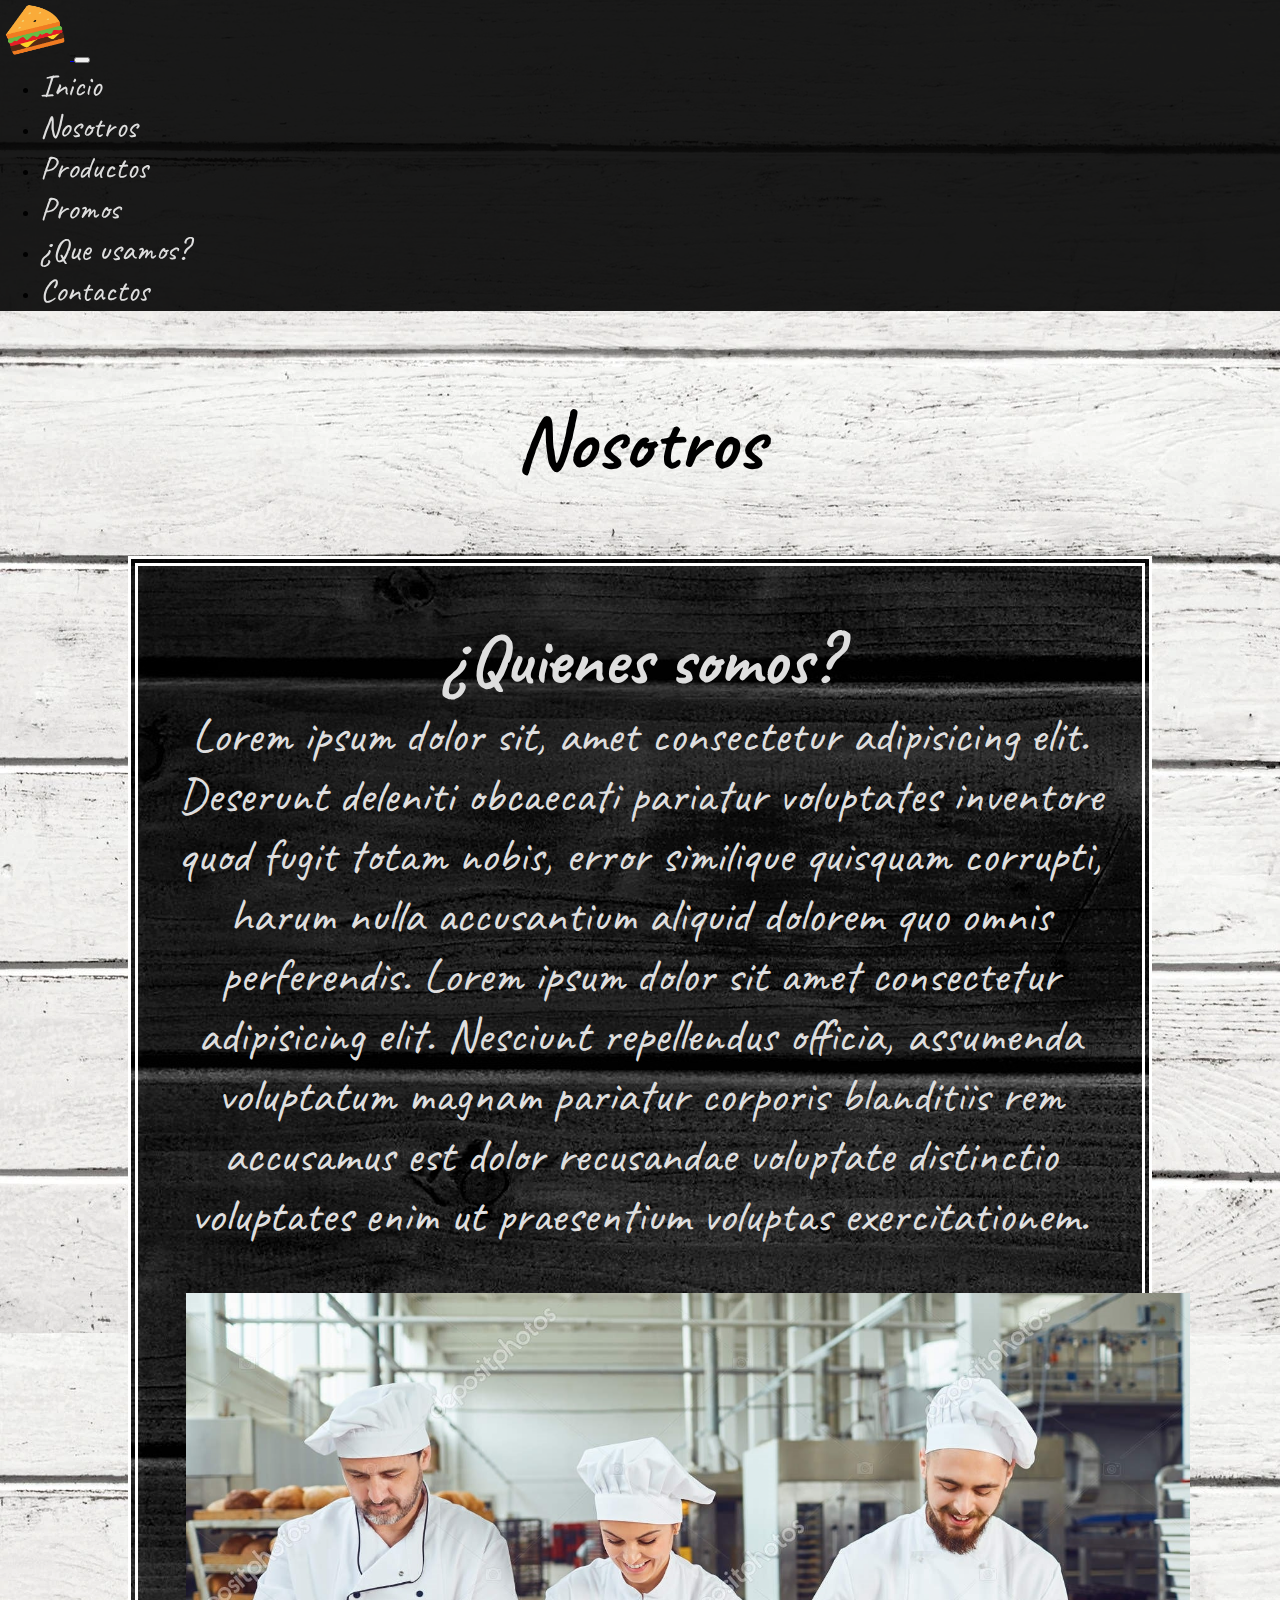
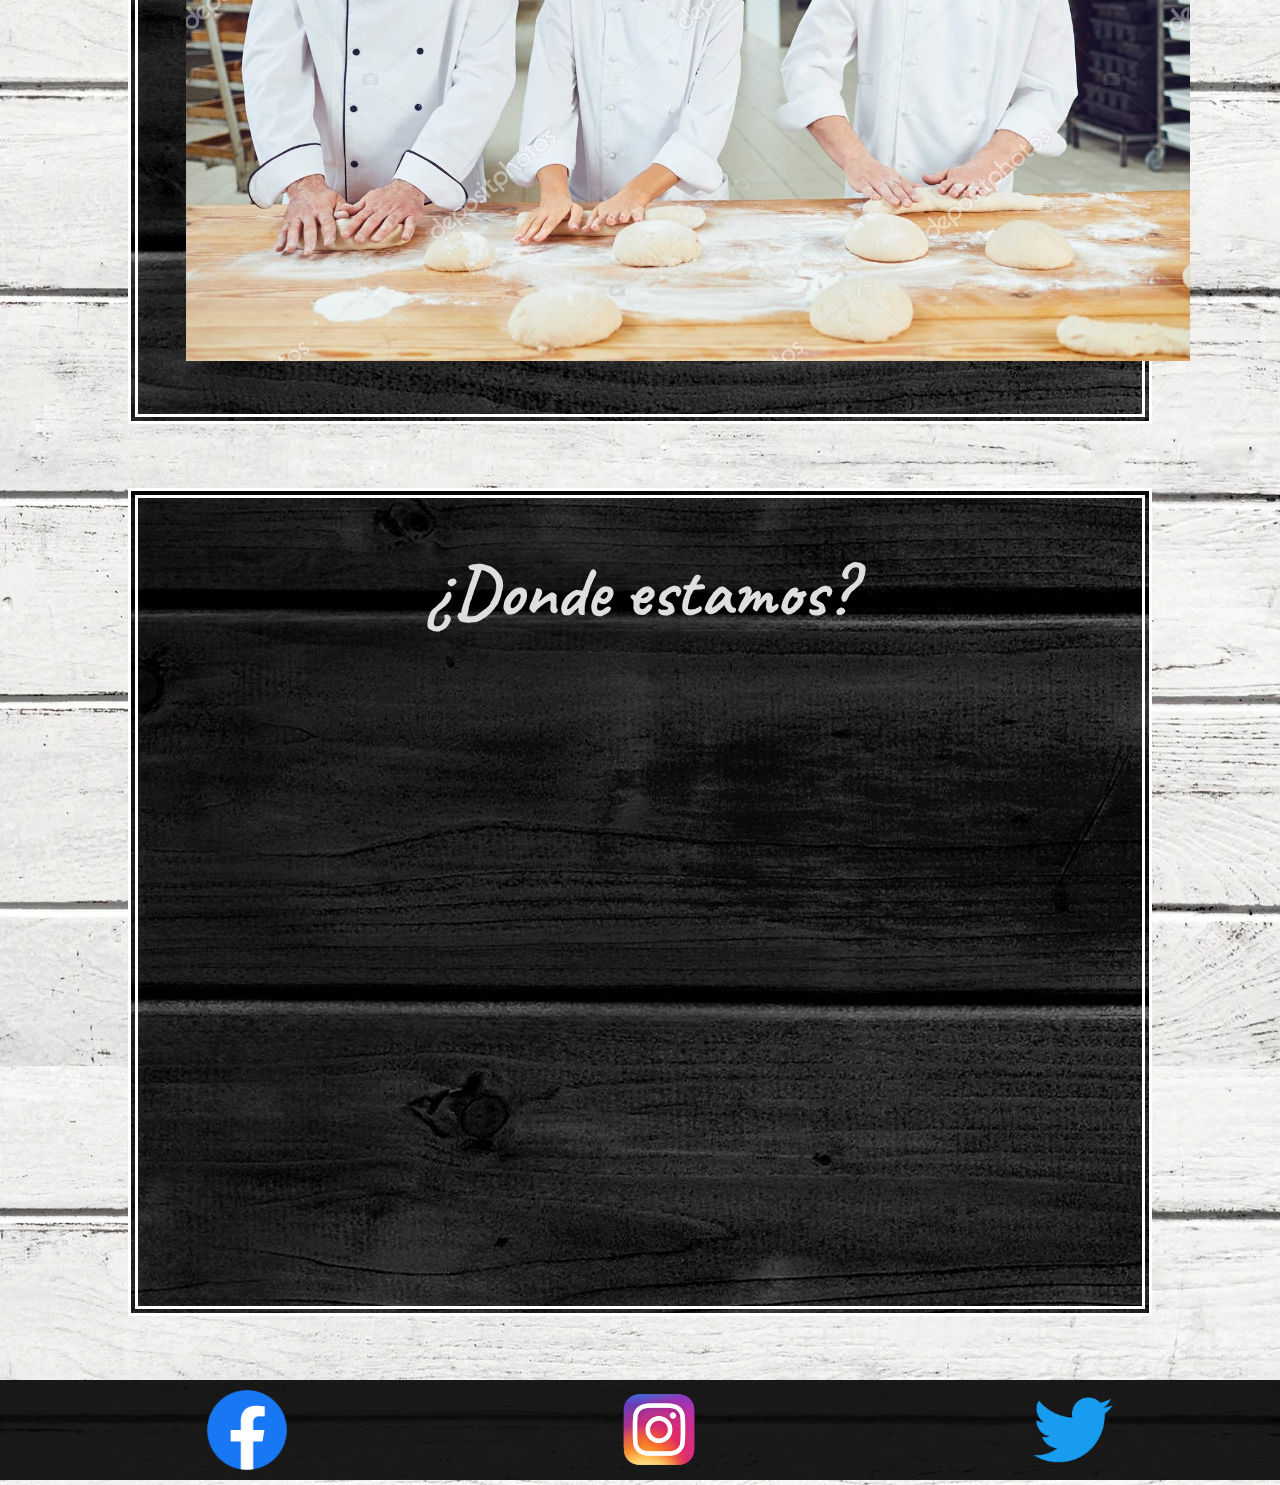
==== Paginas/nosotros.html @ eb7d3146 "subida del index" ====
<!doctype html>
<html lang="es">
  <head>
    <!-- Required meta tags -->
    <meta charset="utf-8">
    <meta name="viewport" content="width=device-width, initial-scale=1">
    <title>Sanguneta</title>
    <link rel="shortcut icon" href="../img/Logo.png" type="image/x-icon">
    <!-- Bootstrap CSS -->
    <link href="https://cdn.jsdelivr.net/npm/bootstrap@5.0.2/dist/css/bootstrap.min.css" rel="stylesheet" integrity="sha384-EVSTQN3/azprG1Anm3QDgpJLIm9Nao0Yz1ztcQTwFspd3yD65VohhpuuCOmLASjC" crossorigin="anonymous">

    <!-- Starts Css -->
    <link rel="stylesheet" href="../css/style.css">
    <!-- Ends Css -->

  </head>
  <body>
    <!-- Starts Nav -->
    
    <nav class="navbar navbar-expand-md navbar-light bg-gray nav-position" id="botonera">
  <div class="container-fluid">
    <a class="navbar-brand" href="../index.html">
        <img src="../img/Logo.png" alt="Logo Sanguneta" class="nav-img">
    </a>
    <button class="navbar-toggler" type="button" data-bs-toggle="collapse" data-bs-target="#navbarSupportedContent" aria-controls="navbarSupportedContent" aria-expanded="false" aria-label="Toggle navigation">
      <span class="navbar-toggler-icon"></span>
    </button>
    <div class="collapse navbar-collapse" id="navbarSupportedContent">
      <ul class="navbar-nav ms-auto mb-2 mb-lg-0">
        <li class="nav-item">
          <a class="nav-link" href="../index.html">Inicio</a>
      </li>
        <li class="nav-item">
            <a class="nav-link" href="nosotros.html">Nosotros</a>
        </li>
        <li class="nav-item">
            <a class="nav-link" href="./Productos y Promos/productos.html">Productos</a>
        </li>
        <li class="nav-item">
            <a class="nav-link" href="Productos y Promos/promos.html">Promos</a>
          </li>
        <li class="nav-item">
            <a class="nav-link" href="queUsamos.html">¿Que usamos?</a>
        </li>
        <li class="nav-item">
            <a class="nav-link" href="../index.html#contacto">Contactos</a>
        </li>        
      </ul>

    </div>
  </div>
</nav>

    <!-- End Nav -->
    
    <!-- stats header -->
    <header class="text-center">
        <h1 class="text-title">Nosotros</h1>
    </header>
    <!-- ends header -->

    <!-- starts main -->
    <main>
        <section id="main-caja">
          <article class="col-sm12 col-md-12 col-lg-12">
            <h2 class="text-subtitle">¿Quienes somos?</h2>
            <p class="text-main">Lorem ipsum dolor sit, amet consectetur adipisicing elit. Deserunt deleniti obcaecati pariatur voluptates inventore quod fugit totam nobis, error similique quisquam corrupti, harum nulla accusantium aliquid dolorem quo omnis perferendis.
                Lorem ipsum dolor sit amet consectetur adipisicing elit. Nesciunt repellendus officia, assumenda voluptatum magnam pariatur corporis blanditiis rem accusamus est dolor recusandae voluptate distinctio voluptates enim ut praesentium voluptas exercitationem.
            </p>
          </article>
          <article class="col-sm12 col-md-12 col-lg-12">  
            <img src="../img/nosotros/panaderos.jpg" alt="Panaderos" class="main-img">
          </article>
      </section>
        <section  id="main-caja">
            <h2 class="text-center text-subtitle">¿Donde estamos?</h2>
            <!-- starts map --> 
            
            <iframe src="https://www.google.com/maps/embed?pb=!4v1661546871430!6m8!1m7!1swcP1ACYHM-75A6KUVNqN_Q!2m2!1d-34.7593443846306!2d-58.40689807242865!3f253.25027!4f0!5f0.7820865974627469" width="100%" height="600" style="border:0;" allowfullscreen="" loading="lazy" referrerpolicy="no-referrer-when-downgrade" class="map-pad"></iframe>
            <!-- ends map -->
            
        </section>
    </main>
    <!-- ends main -->
    <footer>
        <ul>
            <div>
            <a href="https://es-la.facebook.com" target="_blank">
            <img src="../img/footers/facebook_logo.png" alt="facebook">
            </a>
            <a href="https://www.instagram.com" target="_blank">
            <img src="../img/footers/Insta_logo.png" alt="instagram">
            </a>
            <a href="https://twitter.com" target="_blank">
            <img src="../img/footers/Twitter_logo.png" alt="twitter">
            </a>
            </div>
        </ul>
    </footer>
    <!-- ends footer -->
    <script src="https://cdn.jsdelivr.net/npm/bootstrap@5.0.2/dist/js/bootstrap.bundle.min.js" integrity="sha384-MrcW6ZMFYlzcLA8Nl+NtUVF0sA7MsXsP1UyJoMp4YLEuNSfAP+JcXn/tWtIaxVXM" crossorigin="anonymous"></script>
</body>
</html>
---- css/style.css ----
@import url('https://fonts.googleapis.com/css2?family=Caveat:wght@400;700&display=swap');
*{
    margin: 0;

    font-family: 'Caveat', cursive;
}

/* Starts Body */

body{
    background-image: url(../img/backgrounds/wood.webp)
 }
 

/* Ends Body */
/* Starts Nav */

.bg-gray{
    background-color: rgba(1, 1, 1, 0.9);
}
.nav-position{
    position: sticky;
    top: 0;
    bottom: 0;
    width: 100%;
}
#botonera ul li a{
    color: rgb(222, 222, 222);
    text-decoration: none;
    font-size: 2rem;
    display: inline-block;
    padding-right: 2rem;
    
}
.nav-button{
    background-color: rgba(255, 255, 255, 0.9);
}
nav ul li a:hover{
    font-weight: bolder;
    
}
#botonera img{
    max-width: 70px;
}
nav div a img:hover{
    transform: rotateZ(360deg);
    transition:2s;
}
/* Ends Nav */

/* Starts Carousel */
.carousel-img-dimensions{
    height: auto;
    width: 100%;
}

/* Ends Carousel */

/* Starts Main */
#inicio-cont {
    text-align: center;
}
#main-caja{
    text-align: center;
    background-image: url(../img/backgrounds/blackwood.jpg);
    margin: 10% 10% 10% 10%;
    color: rgb(222, 222, 222);
   
    margin-top: 5%;
    margin-bottom: 5%;
    padding-top: 3rem;
    border: double rgb(255, 255, 255) 10px
}

.main-img{
    width: 100%;
    padding: 3rem;

   
}
.text-title{
    font-size: 5rem;
    font-weight: bold;
    margin-top: 5rem;
}
.text-subtitle{
    font-size: 4.5rem ;
}
.products-title{
    font-size: 4.5rem ;
}

.text-main{
    font-size: 3rem ;
    margin-left: 1rem;
    margin-right: 1rem;
    
}
.products-text{
    font-size: 3rem ;
    margin-left: 20%;
    margin-bottom: 6rem;
    text-align: left;
    
}
.products-boxes{
    align-items: center;

}
#products-boxes div div{

    text-align: center;
    list-style: none;
    background-image: url(../img/backgrounds/blackwood.jpg);
    
    color: rgb(222, 222, 222);
    padding-top: 3rem;
    border: double rgb(255, 255, 255) 10px;

    
}
.w-25{
    width: 25%;
}
#products-boxes div div img{
    width: 60%;
    height: auto;

}
.boxes-list div ul li{
    list-style: none;
}
.container{
    display: flex;
}
.flex-row{
    flex-direction: row;
}
.boxes-display{
    
    justify-content: space-around;
    
    
}
        /* Starts Contacto */
#contacto{
    text-align: left;
    background-image: url(../img/backgrounds/blackwood.jpg);
    margin: 10% 10% 10% 10%;
    padding-left: 2rem;
    padding-right: 2rem;
    font-size: 3rem;
    margin-top: 5%;
    margin-bottom: 5%;
    padding-top: 2rem;
    border: double rgb(255, 255, 255) 10px;
    color: white;
}
.message{
    display: flex;
    flex-direction: column;
}
.button{
    width: 7rem;
    height: 3rem;

    

}
.map{
    display: flex;
    justify-content:flex-start;
    align-items:center;
        /* Ends Contacto */
}
.map-pad{
    padding: 2rem;
}
 /* Ends Main */
/* Starts Footer */
footer{
    background-color: rgba(1, 1, 1, 0.9);
    clear: both;
    position: relative;
    height: 100px;
    margin-top: -20remx;


    
    left:0;
    right:0;
    bottom:0;
    
}
footer ul div img{
    max-width:5rem;
    max-height: 50%;
    padding-top: 10px;
    padding-bottom: 10px;
    
}
footer ul div{
    display: flex;
    
    justify-content: space-around;
    align-items: center;

    text-align: center;
}
footer ul div a img:hover{
    transform: scale(1.2);
}

/* Ends Footer */
.text-center{
    text-align: center;
}
.w-100{
    width: 100%;
}
.w-90{
    width: 90%;
}
.row{
    display: flex;
    flex-direction: row;
    justify-content: center;
    justify-content: space-around;

}
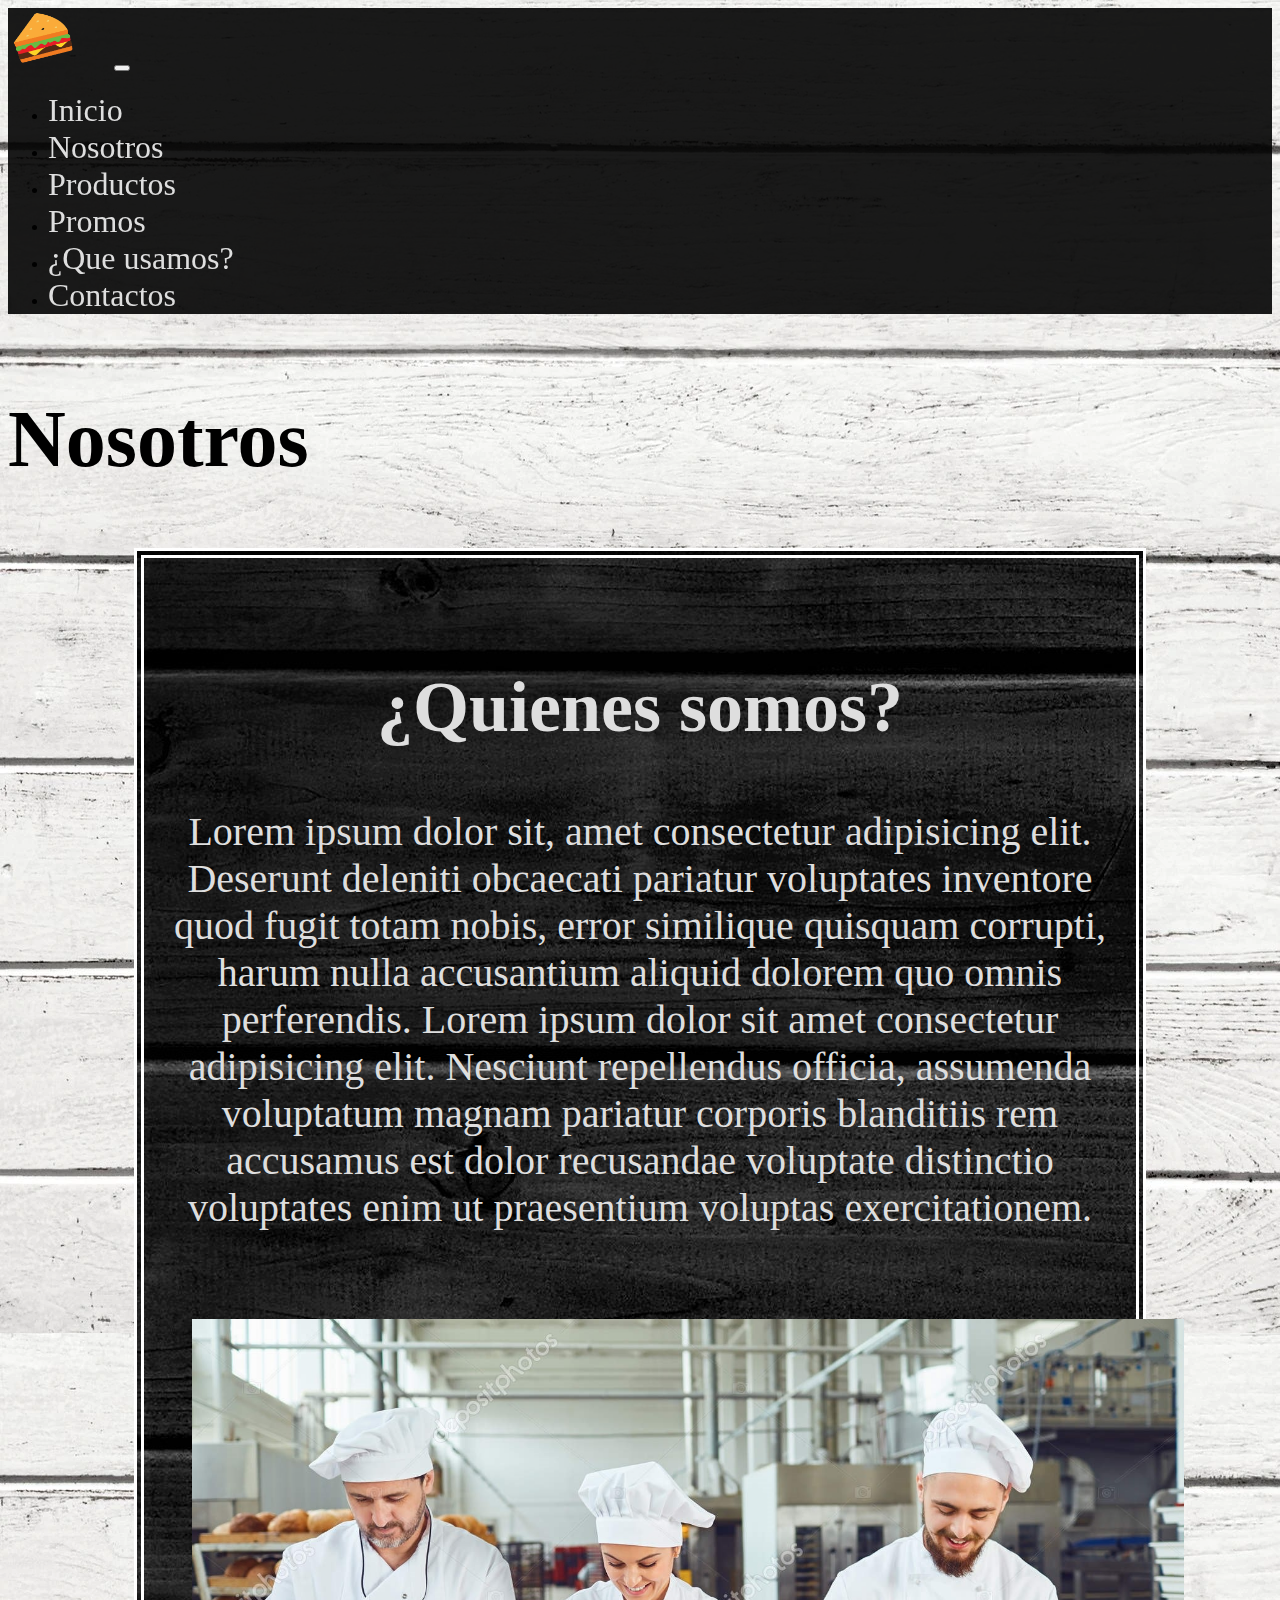
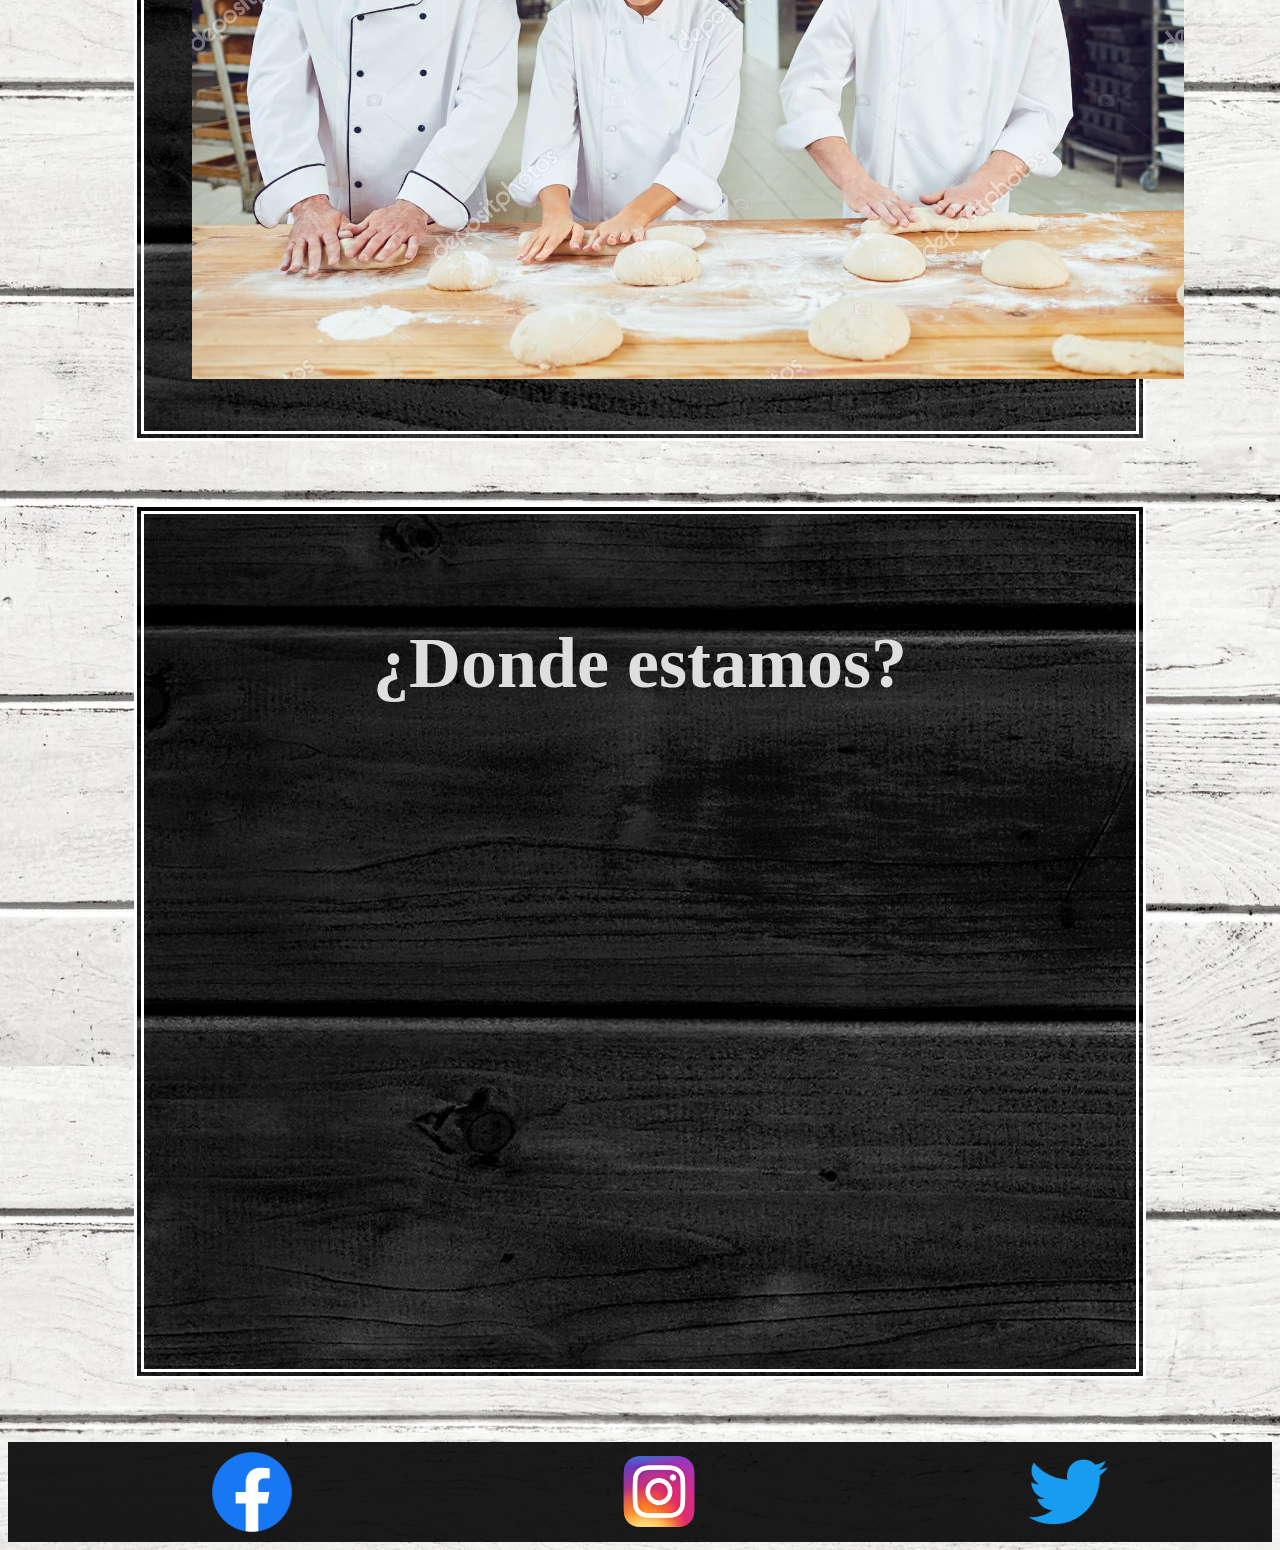
==== commit b3bdb38c: "index" ====
--- a/Paginas/nosotros.html
+++ b/Paginas/nosotros.html
@@ -10,7 +10,7 @@
     <link href="https://cdn.jsdelivr.net/npm/bootstrap@5.0.2/dist/css/bootstrap.min.css" rel="stylesheet" integrity="sha384-EVSTQN3/azprG1Anm3QDgpJLIm9Nao0Yz1ztcQTwFspd3yD65VohhpuuCOmLASjC" crossorigin="anonymous">
 
     <!-- Starts Css -->
-    <link rel="stylesheet" href="../css/style.css">
+    <link rel="stylesheet" href="../css/main.css">
     <!-- Ends Css -->
 
   </head>
--- a/css/main.css
+++ b/css/main.css
@@ -0,0 +1,186 @@
+* {
+  font-family: "Caveat", cursive;
+}
+
+body {
+  background-image: url(../img/backgrounds/wood.webp);
+}
+
+nav {
+  background-color: rgba(1, 1, 1, 0.9);
+  position: -webkit-sticky;
+  position: sticky;
+  top: 0;
+  bottom: 0;
+  width: 100%;
+}
+nav a:hover {
+  font-weight: bolder;
+}
+
+#botonera a {
+  color: rgb(222, 222, 222);
+  text-decoration: none;
+  font-size: 2rem;
+  display: inline-block;
+  padding-right: 2rem;
+}
+#botonera img {
+  max-width: 70px;
+}
+#botonera img:hover {
+  transform: rotateZ(360deg);
+  transition: 2s;
+}
+
+#carouselExampleIndicators img {
+  height: auto;
+  width: 100%;
+  max-height: 53.5rem;
+}
+
+main h1 {
+  font-size: 5rem;
+  font-weight: bold;
+}
+
+#inicio-cont {
+  text-align: center;
+}
+#inicio-cont #main-caja {
+  text-align: center;
+  background-image: url(../img/backgrounds/blackwood.jpg);
+  margin: 10% 10% 10% 10%;
+  color: rgb(222, 222, 222);
+  margin-top: 5%;
+  margin-bottom: 5%;
+  padding-top: 3rem;
+  border: double rgb(255, 255, 255) 10px;
+}
+#inicio-cont h2 {
+  font-size: 4.5rem;
+}
+#inicio-cont p {
+  font-size: 2.5rem;
+  margin-left: 1rem;
+  margin-right: 1rem;
+}
+
+#contacto {
+  text-align: left;
+  background-image: url(../img/backgrounds/blackwood.jpg);
+  margin: 10% 10% 10% 10%;
+  padding-left: 2rem;
+  padding-right: 2rem;
+  font-size: 3rem;
+  margin-top: 5%;
+  margin-bottom: 5%;
+  padding-top: 2rem;
+  border: double rgb(255, 255, 255) 10px;
+  color: white;
+}
+#contacto h2 {
+  font-size: 3.5rem;
+  font-weight: bold;
+  margin-top: 5rem;
+}
+#contacto div {
+  display: flex;
+  flex-direction: row;
+  justify-content: center;
+  justify-content: space-around;
+}
+#contacto article div {
+  display: flex;
+  flex-direction: column;
+}
+
+footer {
+  background-color: rgba(1, 1, 1, 0.9);
+  clear: both;
+  position: relative;
+  height: 100px;
+  margin-top: -20remx;
+  left: 0;
+  right: 0;
+  bottom: 0;
+}
+footer img {
+  max-width: 5rem;
+  max-height: 50%;
+  padding-top: 10px;
+  padding-bottom: 10px;
+}
+footer div {
+  display: flex;
+  justify-content: space-around;
+  align-items: center;
+  text-align: center;
+}
+footer img:hover {
+  transform: scale(1.2);
+}
+
+header h1 {
+  font-size: 5rem;
+  font-weight: bold;
+  margin-top: 5rem;
+}
+
+#main-caja {
+  text-align: center;
+  background-image: url(../img/backgrounds/blackwood.jpg);
+  margin: 10% 10% 10% 10%;
+  color: rgb(222, 222, 222);
+  margin-top: 5%;
+  margin-bottom: 5%;
+  padding-top: 3rem;
+  border: double rgb(255, 255, 255) 10px;
+}
+#main-caja img {
+  width: 100%;
+  padding: 3rem;
+}
+#main-caja h2 {
+  font-size: 4.5rem;
+}
+#main-caja p {
+  font-size: 2.5rem;
+  margin-left: 1rem;
+  margin-right: 1rem;
+}
+
+#products-boxes p {
+  font-size: 2rem;
+}
+#products-boxes h2 {
+  font-size: 3.5rem;
+}
+#products-boxes div {
+  flex-direction: row;
+  justify-content: center;
+  justify-content: space-around;
+}
+#products-boxes div div {
+  text-align: center;
+  list-style: none;
+  background-image: url(../img/backgrounds/blackwood.jpg);
+  color: rgb(222, 222, 222);
+  padding-top: 3rem;
+  border: double rgb(255, 255, 255) 10px;
+}
+#products-boxes div div h3 {
+  font-size: 3rem;
+}
+#products-boxes div div p {
+  font-size: 2rem;
+}
+#products-boxes div div li {
+  text-decoration: none;
+  font-size: 1.5rem;
+  list-style: none;
+}
+#products-boxes div div img {
+  width: 60%;
+  height: auto;
+}/*# sourceMappingURL=main.css.map */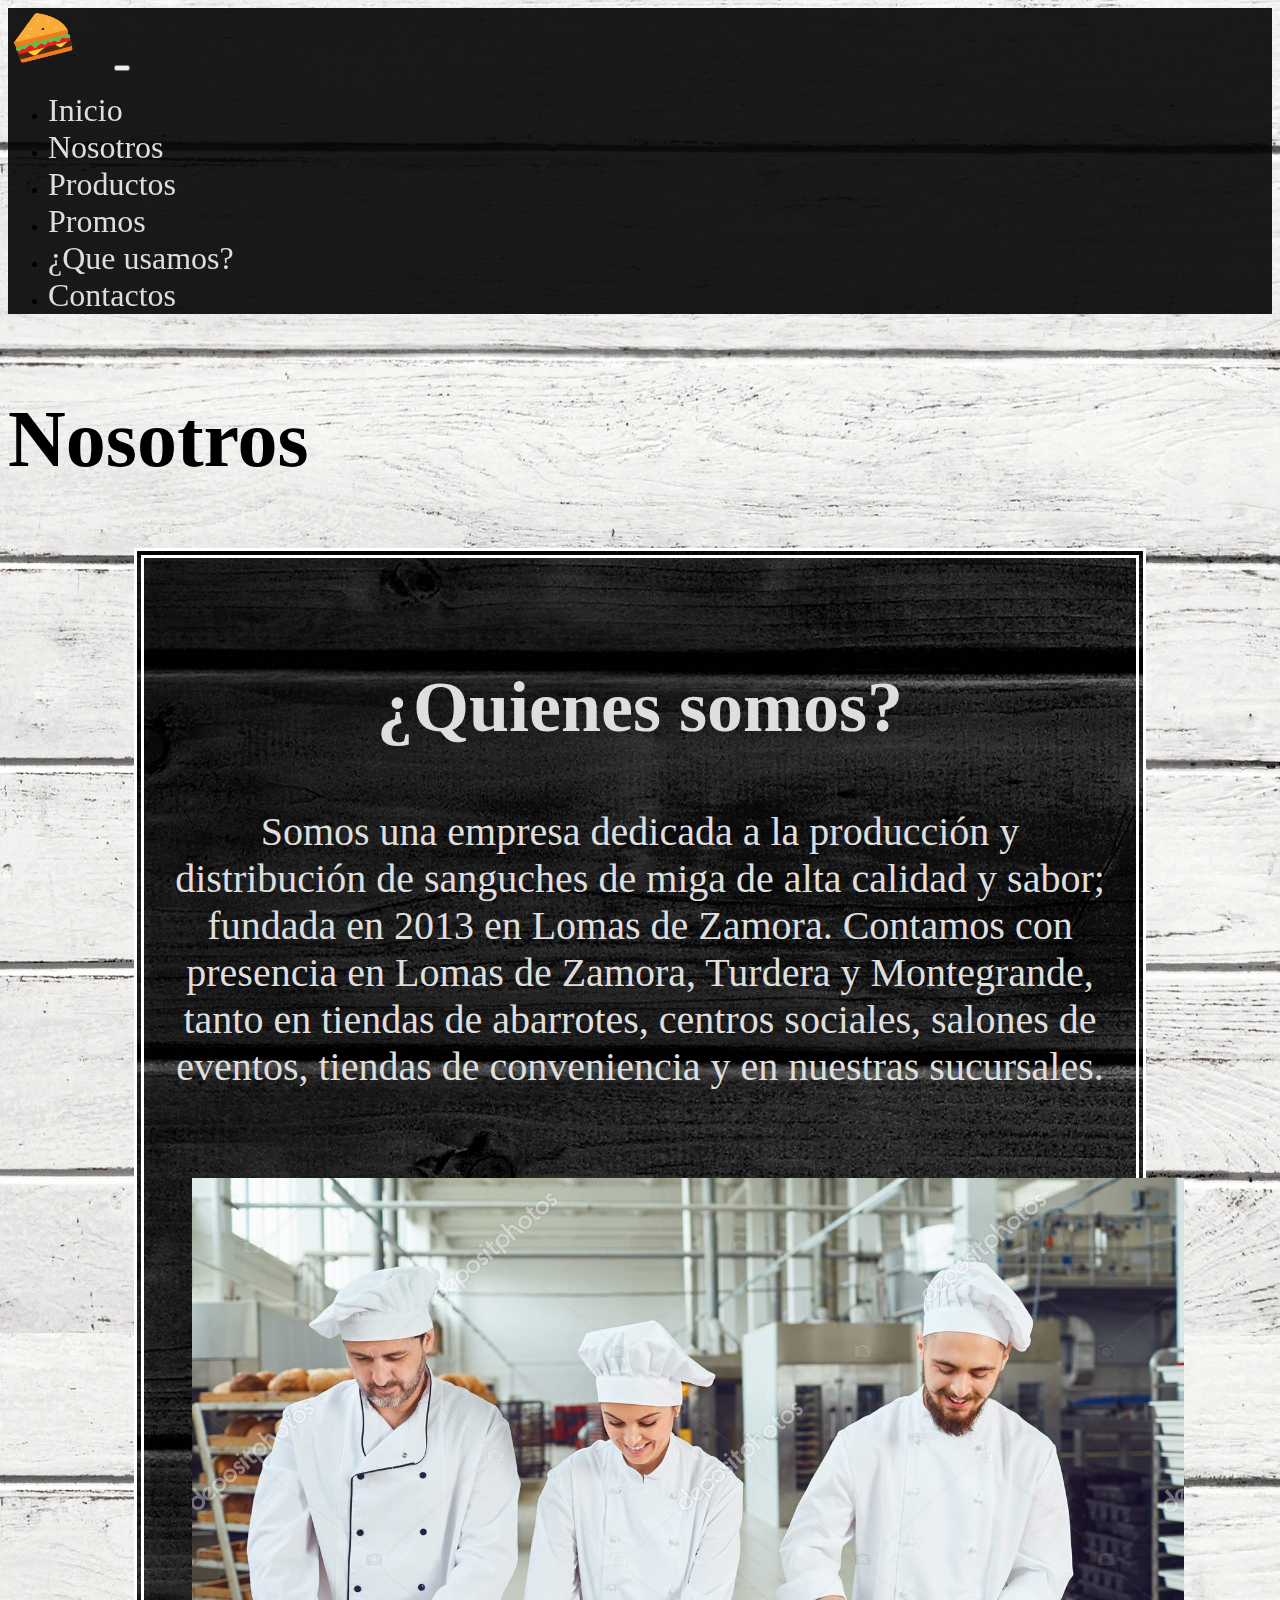
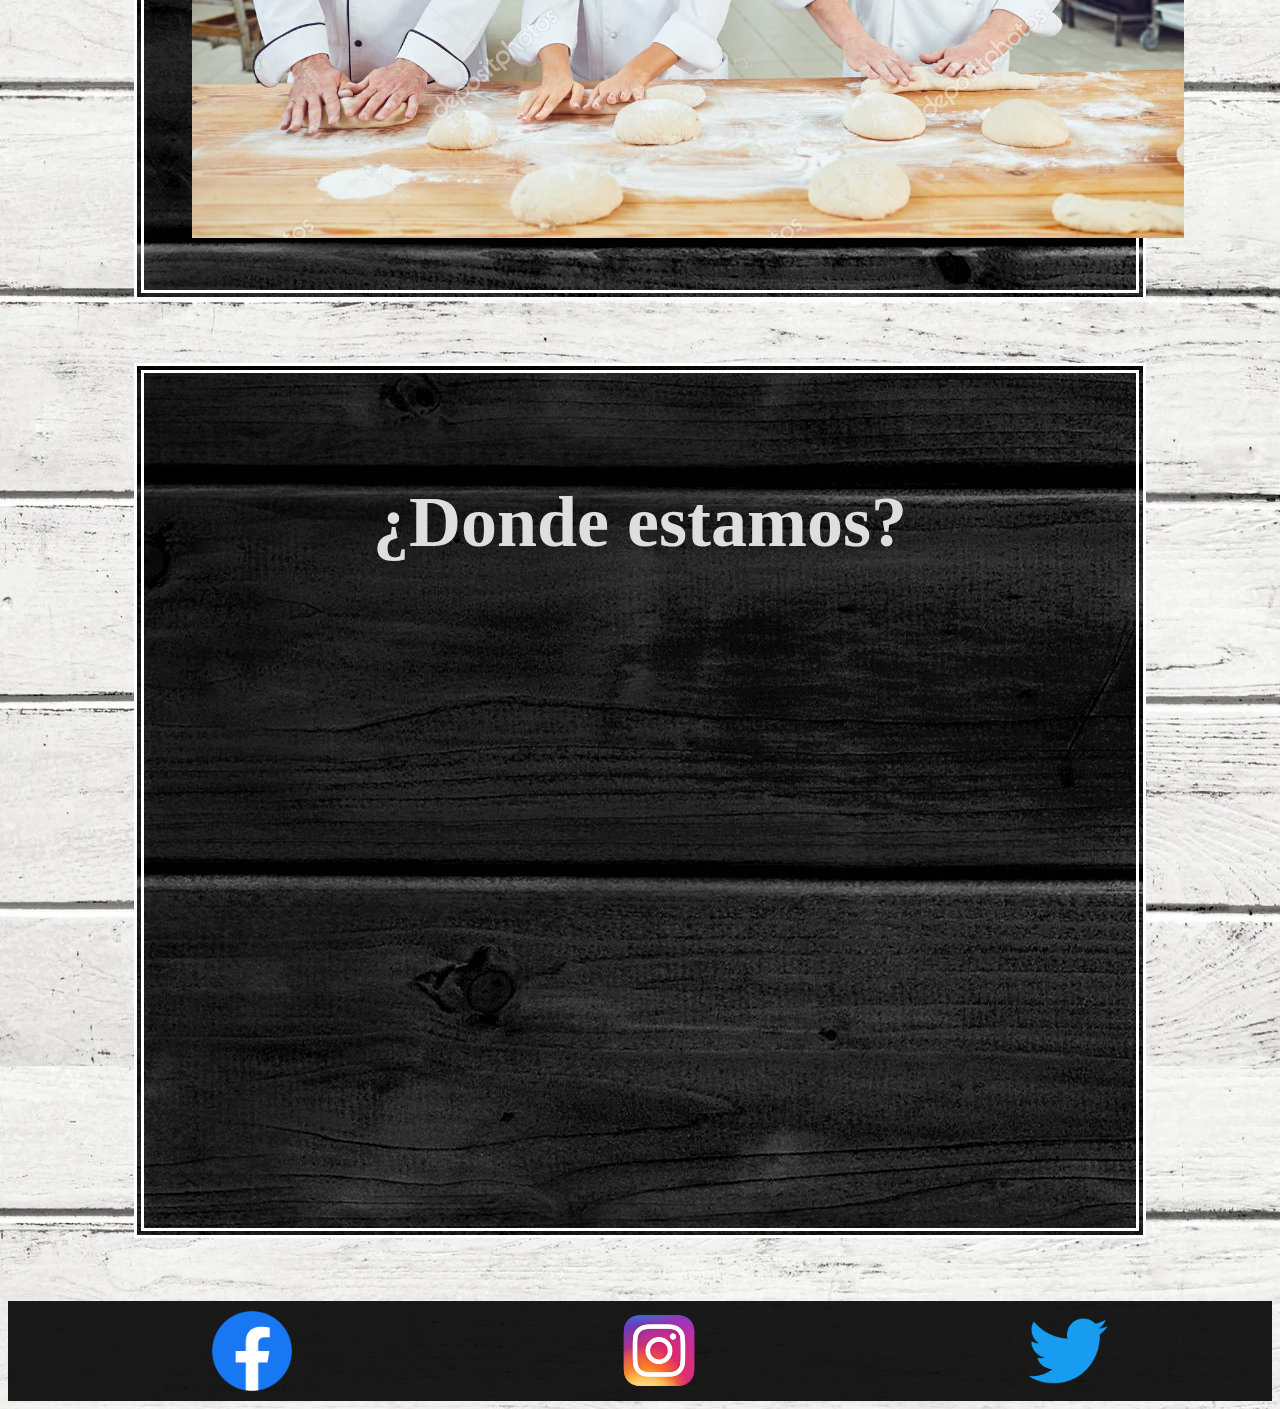
==== commit ae1a3b43: "final" ====
--- a/Paginas/nosotros.html
+++ b/Paginas/nosotros.html
@@ -6,6 +6,9 @@
     <meta name="viewport" content="width=device-width, initial-scale=1">
     <title>Sanguneta</title>
     <link rel="shortcut icon" href="../img/Logo.png" type="image/x-icon">
+    <!-- meta SEO -->
+    <meta name="description" content="Sanguneta Nosotros"> 
+    <meta name="keywords" content="sanguches de miga, sanguches, miga, nosotros, sanguneta">
     <!-- Bootstrap CSS -->
     <link href="https://cdn.jsdelivr.net/npm/bootstrap@5.0.2/dist/css/bootstrap.min.css" rel="stylesheet" integrity="sha384-EVSTQN3/azprG1Anm3QDgpJLIm9Nao0Yz1ztcQTwFspd3yD65VohhpuuCOmLASjC" crossorigin="anonymous">
 
@@ -34,10 +37,10 @@
             <a class="nav-link" href="nosotros.html">Nosotros</a>
         </li>
         <li class="nav-item">
-            <a class="nav-link" href="./Productos y Promos/productos.html">Productos</a>
+            <a class="nav-link" href="productos.html">Productos</a>
         </li>
         <li class="nav-item">
-            <a class="nav-link" href="Productos y Promos/promos.html">Promos</a>
+            <a class="nav-link" href="promos.html">Promos</a>
           </li>
         <li class="nav-item">
             <a class="nav-link" href="queUsamos.html">¿Que usamos?</a>
@@ -64,8 +67,8 @@
         <section id="main-caja">
           <article class="col-sm12 col-md-12 col-lg-12">
             <h2 class="text-subtitle">¿Quienes somos?</h2>
-            <p class="text-main">Lorem ipsum dolor sit, amet consectetur adipisicing elit. Deserunt deleniti obcaecati pariatur voluptates inventore quod fugit totam nobis, error similique quisquam corrupti, harum nulla accusantium aliquid dolorem quo omnis perferendis.
-                Lorem ipsum dolor sit amet consectetur adipisicing elit. Nesciunt repellendus officia, assumenda voluptatum magnam pariatur corporis blanditiis rem accusamus est dolor recusandae voluptate distinctio voluptates enim ut praesentium voluptas exercitationem.
+            <p class="text-main">Somos una empresa dedicada a la producción y distribución de sanguches de miga de alta calidad y sabor; fundada en 2013 en Lomas de Zamora.
+              Contamos con presencia en Lomas de Zamora, Turdera y Montegrande, tanto en tiendas de abarrotes, centros sociales, salones de eventos, tiendas de conveniencia y en nuestras sucursales.
             </p>
           </article>
           <article class="col-sm12 col-md-12 col-lg-12">  
